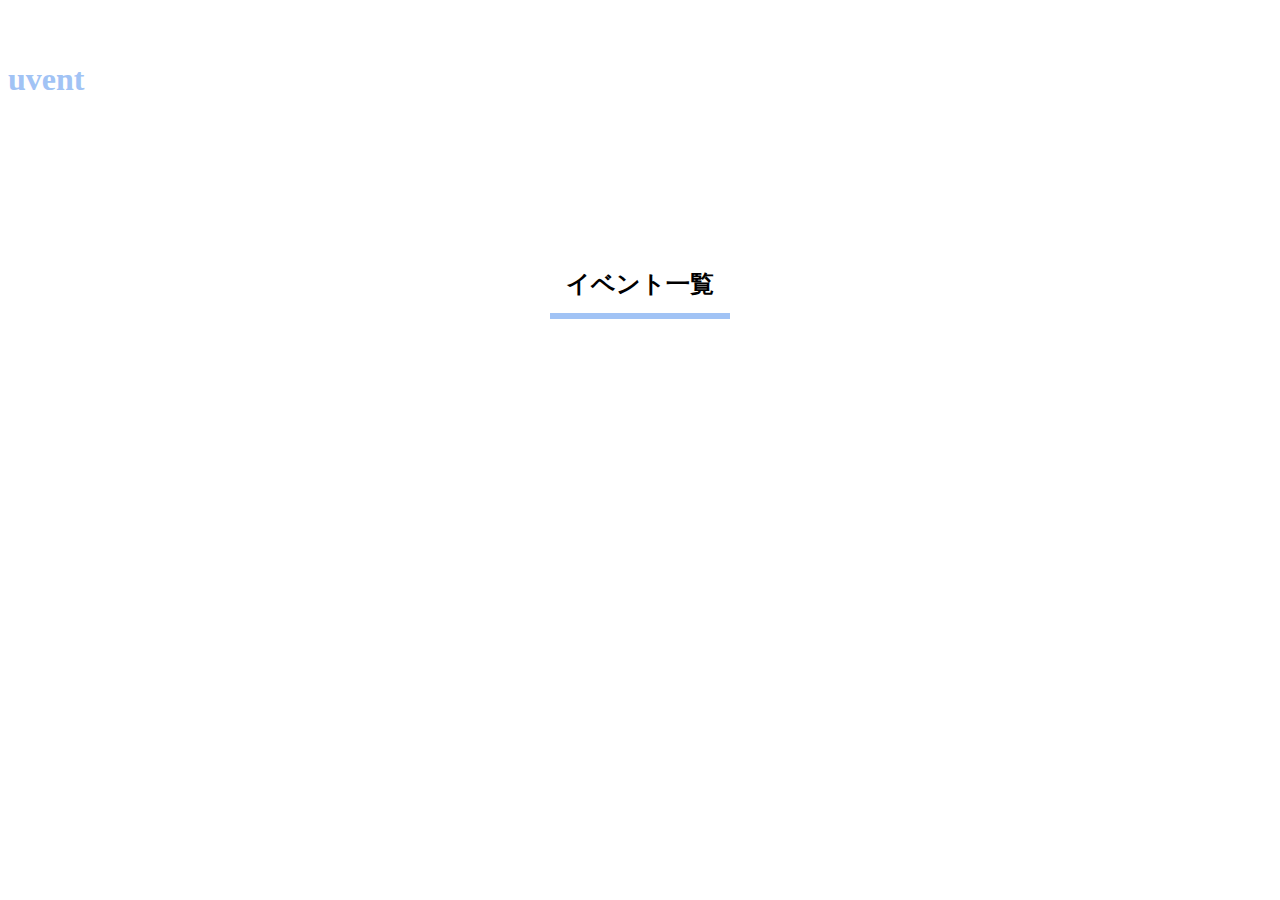
==== lp-temp/event_all.html @ 1d8166c9 "Update signin, signup, all_event" ====
<!doctype html>
<html>
<head>
<meta charset="UTF-8">
<meta name="viewport" content="width=device-width, initial-scale=1">
    <title>uvent</title>
<meta name="keywords" content="">
<meta name="description" content="">
<link rel="icon" type="image/png" href="img/logo.png">
<link rel="stylesheet" media="all" href="css/ress.min.css" />
<link rel="stylesheet" media="all" href="css/style.css" />
<link rel="stylesheet" media="all" href="css/post.css" />
<script src="js/jquery-3.6.0.min.js"></script>
<script src="js/style.js"></script>
	
<!-- Favicon -->
<link rel="icon" type="image/png" href="img/logo.png">
    
</head>
<body>
<header>    
<div class="container">
<div class="row">
    <div class="col span-12 header">
        <h1><a href="index.html">uvent</a></h1>

</header>

<main>
		
    <section>
            <h2 class="center"><span class="under">イベント一覧</span></h2>
    </section>
</main>

</body>
</html>
---- lp-temp/css/style.css ----
@charset "UTF-8";
@import url("grid.css");

:root { /* 色変更される場合は、#以降のカラーコードを変更してください IE非対応 */
    --base-color: #A1C3F5;
    --link-color: #A1C3F5;
    --linkhover-color: #4e4f52;
    --back-color: #FFFDF0;
    --border-color: #FFFDF0;
    --white-color: #FFFDF0;
}

img {
	max-width:100%;
	height: auto;/*高さ自動*/
}
a {
    display:block;
    color: var(--link-color);
    text-decoration-line: none;
}
a:hover { 
    color: var(--linkhover-color);
}

/*ヘッダー
-------------------------------------*/
.header {
	display: flex;
    flex-direction: row;
    padding: 2rem 0 0 0;
}
.header-box1 {
    position: relative;
    left: 73%;
    max-width: 50%;
	margin-top: 8px;
}
.header-box2 {
    position: relative;
    left: 75%;
    max-width: 50%;
	margin-top: 8px;
}
.contact-button {
	padding: 1rem;
	border: 2px solid var(--base-color);
}
nav ul {
	display: flex;
    flex-direction: row;
    justify-content: space-around;
    list-style: none;
	margin: 1rem 0 0 0;
}
nav li {
	flex: 1 0 auto;
}
nav li a {
    text-decoration: none;
    text-align: center;
    width: 100%;
}
nav a:hover {
    background-color: var(--back-color);   
}
nav a {
    padding: 0.5rem;
}

@media screen and (min-width: 768px){
/* PC時はMENUボタンを非表示 */
#open,#close {
    display: none !important;
}

#navi {
    display: block !important;
}
}

@media screen and (max-width: 768px){
.header {
	flex-direction: column;
    margin-bottom: 10px;
}
.header #open,#close  {
    position: absolute;
    top: 20px;
    right: 12px;
}
nav ul {
	flex-direction: column;
}
.header li {
	padding-top: 0;
}
/* スマホ時はMENUボタンを表示 */
#open {
    display: block;
    background: url(../img/button.png);
    background-repeat: no-repeat;
    background-size: contain;
    width: 50px;
    height: 50px;
    border: none;
    position: absolute;
    top: 20px;
    right: 12px;
}
#close  {
    display: block;
    background: url(../img/button2.png);
    background-repeat: no-repeat;
    background-size: contain;
    width: 50px;
    height: 50px;
    border: none;
    position: absolute;
    top: 20px;
    right: 12px;
}
/* スマホ時はメニューを非表示 */
#navi {
    display: none;
}
}
    
/*メイン画像
-------------------------------------*/
.mainimg img {
    width: 100vw;
}

/*メインコンテンツ
-------------------------------------*/
main {
    margin: 5rem 0 0 0;
}
section {
	margin: 5rem 0;
	padding: 3rem 0;
}
.gray-back {
	background-color: var(--back-color);
}

/*キャッチコピー
-------------------------------------*/
.catch {
    text-align: center;
}
.catch h2 {
    padding-bottom: 1rem;
}
.under {
    border-bottom: 0.4rem solid var(--base-color);
    padding:0 1rem 1rem 1rem;
    border-color: #A1C3F5;
}
.center {
	text-align: center;
	margin-bottom: 4rem;
}

/*申し込みの流れ
-------------------------------------*/
.flow.row {
	margin-bottom: 3rem;
}

/*フッター
-------------------------------------*/
footer {
    background-color: var(--back-color); 
    padding: 5rem 0;
}
footer h4 {
    border-bottom: 3px solid var(--base-color);
}

/*お問い合わせ
-------------------------------------*/
.contact-box {
	border: 1px solid var(--border-color);
	text-align: center;
	padding: 2rem 0;
}
.table {
	margin: 4rem 0;
}
.table th {
	width: 250px;
}

/*コピーライト
-------------------------------------*/
.copyright {
    text-align: center;
    padding: 1rem 0;
    background-color: var(--base-color);
}
.copyright a {
    color: var(--white-color);
    text-decoration: none;
	display: inline;
}

/*ページトップへ戻るボタン
-------------------------------------*/
#pagetop {
    position: fixed;
    bottom: 15px;
    right: 15px;
}
#pagetop a {
    display: block;
    background-color: var(--base-color);
    color: var(--white-color);
    width: 50px;
    padding: 10px 5px;
    text-align: center;
}
#pagetop a:hover {
    background-color: var(--link-color);
}

/* 幅768px以下の表示
-------------------------------------*/
@media screen and (max-width: 768px){
	
/*ヘッダー
-------------------------------------*/
.header-box {
	display: none;
}	
/*お問い合わせ
-------------------------------------*/
.table th {
	width: 100%;
	display: block;
}	
.table td {
	display: block;
}
}

/*ボタン
-------------------------------------*/
.button_plus a {
    background: #eee;
    border-radius: 3px;
    position: relative;
    display: flex;
    justify-content: space-around;
    align-items: center;
    margin: 0 auto;
    max-width: 280px;
    padding: 10px 25px;
    color: #313131;
    transition: 0.3s ease-in-out;
    font-weight: 500;
}
.button_plus a:after {
  content: "";
  position: absolute;
  top: 50%;
  bottom: 0;
  right: 2rem;
  font-size: 90%;
  display: flex;
  justify-content: center;
  align-items: center;
  transition: right 0.3s;
  width: 6px;
  height: 6px;
  border-top: solid 2px currentColor;
  border-right: solid 2px currentColor;
  transform: translateY(-50%) rotate(45deg);
}
.button_plus a:hover {
  background: var(--base-color);
  color: #FFF;
}
.button_plus a:hover:after {
  right: 1.4rem;
}
---- lp-temp/css/post.css ----
@charset "UTF-8";
@import url("grid.css");

.post::first-letter{
    color: #A1C3F5;
    font-size: 23px;
}
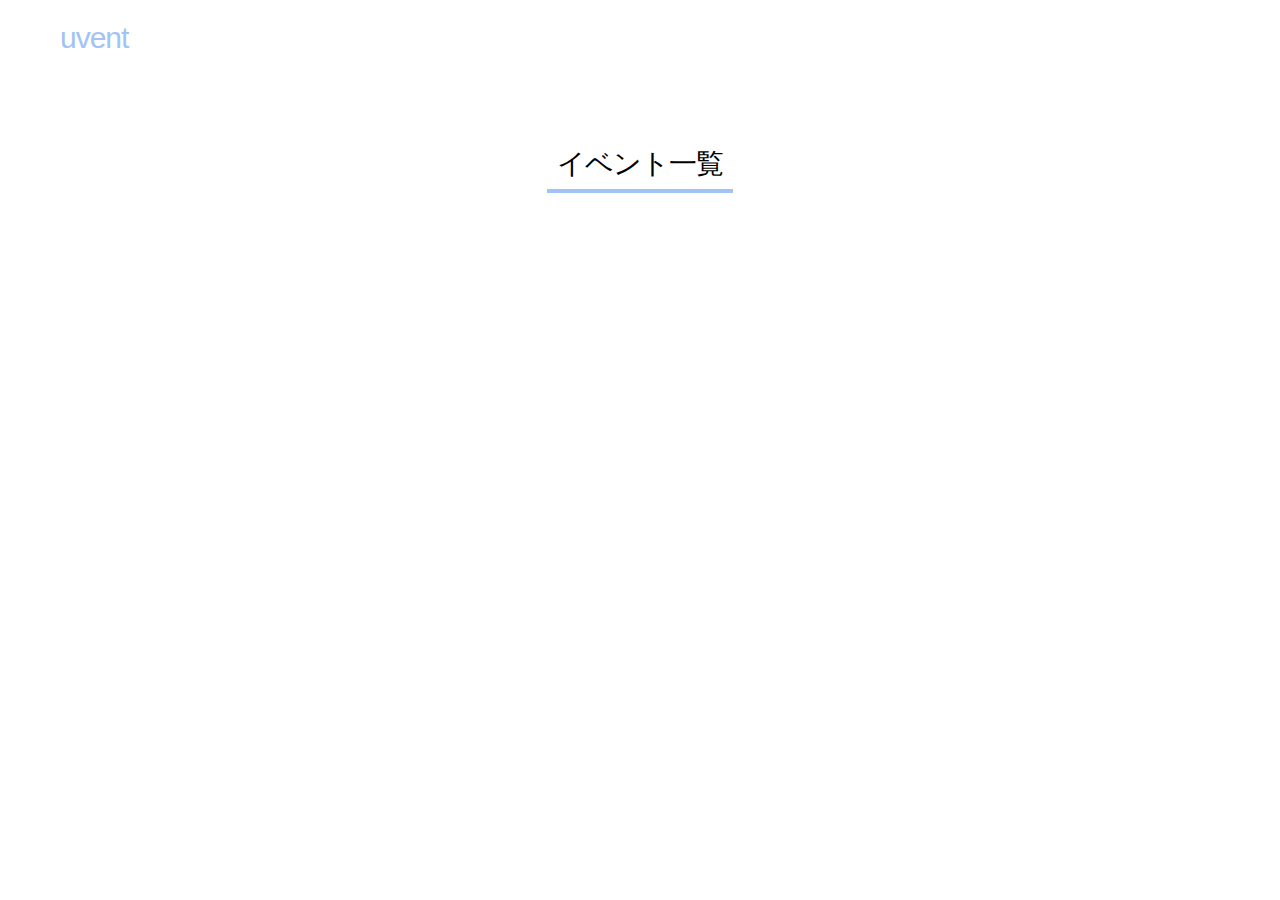
==== commit b161c45a: "Update　post.html, signup.html" ====
--- a/lp-temp/event_all.html
+++ b/lp-temp/event_all.html
@@ -1,37 +1,39 @@
-<!doctype html>
-<html>
-<head>
-<meta charset="UTF-8">
-<meta name="viewport" content="width=device-width, initial-scale=1">
-    <title>uvent</title>
-<meta name="keywords" content="">
-<meta name="description" content="">
-<link rel="icon" type="image/png" href="img/logo.png">
-<link rel="stylesheet" media="all" href="css/ress.min.css" />
-<link rel="stylesheet" media="all" href="css/style.css" />
-<link rel="stylesheet" media="all" href="css/post.css" />
-<script src="js/jquery-3.6.0.min.js"></script>
-<script src="js/style.js"></script>
-	
-<!-- Favicon -->
-<link rel="icon" type="image/png" href="img/logo.png">
-    
-</head>
-<body>
-<header>    
-<div class="container">
-<div class="row">
-    <div class="col span-12 header">
-        <h1><a href="index.html">uvent</a></h1>
-
-</header>
-
-<main>
-		
-    <section>
-            <h2 class="center"><span class="under">イベント一覧</span></h2>
-    </section>
-</main>
-
-</body>
+<!doctype html>
+<html>
+<head>
+<meta charset="UTF-8">
+<meta name="viewport" content="width=device-width, initial-scale=1">
+    <title>uvent</title>
+<meta name="keywords" content="">
+<meta name="description" content="">
+<link rel="icon" type="image/png" href="img/logo.png">
+<link rel="stylesheet" media="all" href="css/ress.min.css" />
+<link rel="stylesheet" media="all" href="css/style.css" />
+<link rel="stylesheet" media="all" href="css/post.css" />
+<script src="js/jquery-3.6.0.min.js"></script>
+<script src="js/style.js"></script>
+	
+<!-- Favicon -->
+<link rel="icon" type="image/png" href="img/logo.png">
+    
+</head>
+<body>
+<header>    
+<div class="container">
+<div class="row">
+    <div class="col span-12 header">
+        <h1><a href="index.html">uvent</a></h1>
+
+</header>
+
+<main>
+		
+    <section>
+            <h2 class="center"><span class="under">イベント一覧</span></h2>
+
+            
+    </section>
+</main>
+
+</body>
 </html>--- a/lp-temp/css/ress.min.css
+++ b/lp-temp/css/ress.min.css
@@ -0,0 +1,5 @@
+/*!
+ * ress.css • v1.2.2
+ * MIT License
+ * github.com/filipelinhares/ress
+ */html{box-sizing:border-box;overflow-y:scroll;-webkit-text-size-adjust:100%}*,:after,:before{background-repeat:no-repeat;box-sizing:inherit}:after,:before{text-decoration:inherit;vertical-align:inherit}*{padding:0;margin:0}audio:not([controls]){display:none;height:0}hr{overflow:visible}article,aside,details,figcaption,figure,footer,header,main,menu,nav,section,summary{display:block}summary{display:list-item}small{font-size:80%}[hidden],template{display:none}abbr[title]{border-bottom:1px dotted;text-decoration:none}a{background-color:transparent;-webkit-text-decoration-skip:objects}a:active,a:hover{outline-width:0}code,kbd,pre,samp{font-family:monospace,monospace}b,strong{font-weight:bolder}dfn{font-style:italic}mark{background-color:#ff0;color:#000}sub,sup{font-size:75%;line-height:0;position:relative;vertical-align:baseline}sub{bottom:-.25em}sup{top:-.5em}input{border-radius:0}[role=button],[type=button],[type=reset],[type=submit],button{cursor:pointer}[disabled]{cursor:default}[type=number]{width:auto}[type=search]{-webkit-appearance:textfield}[type=search]::-webkit-search-cancel-button,[type=search]::-webkit-search-decoration{-webkit-appearance:none}textarea{overflow:auto;resize:vertical}button,input,optgroup,select,textarea{font:inherit}optgroup{font-weight:700}button{overflow:visible}[type=button]::-moz-focus-inner,[type=reset]::-moz-focus-inner,[type=submit]::-moz-focus-inner,button::-moz-focus-inner{border-style:0;padding:0}[type=button]::-moz-focus-inner,[type=reset]::-moz-focus-inner,[type=submit]::-moz-focus-inner,button:-moz-focusring{outline:1px dotted ButtonText}[type=reset],[type=submit],button,html [type=button]{-webkit-appearance:button}button,select{text-transform:none}button,input,select,textarea{background-color:transparent;border-style:none;color:inherit}select{-moz-appearance:none;-webkit-appearance:none}select::-ms-expand{display:none}select::-ms-value{color:currentColor}legend{border:0;color:inherit;display:table;max-width:100%;white-space:normal}::-webkit-file-upload-button{-webkit-appearance:button;font:inherit}[type=search]{-webkit-appearance:textfield;outline-offset:-2px}img{border-style:none}progress{vertical-align:baseline}svg:not(:root){overflow:hidden}audio,canvas,progress,video{display:inline-block}@media screen{[hidden~=screen]{display:inherit}[hidden~=screen]:not(:active):not(:focus):not(:target){position:absolute!important;clip:rect(0 0 0 0)!important}}[aria-busy=true]{cursor:progress}[aria-controls]{cursor:pointer}[aria-disabled]{cursor:default}::-moz-selection{background-color:#b3d4fc;color:#000;text-shadow:none}::selection{background-color:#b3d4fc;color:#000;text-shadow:none}--- a/lp-temp/css/style.css
+++ b/lp-temp/css/style.css
@@ -1,287 +1,274 @@
-@charset "UTF-8";
-@import url("grid.css");
-
-:root { /* 色変更される場合は、#以降のカラーコードを変更してください IE非対応 */
-    --base-color: #A1C3F5;
-    --link-color: #A1C3F5;
-    --linkhover-color: #4e4f52;
-    --back-color: #FFFDF0;
-    --border-color: #FFFDF0;
-    --white-color: #FFFDF0;
-}
-
-img {
-	max-width:100%;
-	height: auto;/*高さ自動*/
-}
-a {
-    display:block;
-    color: var(--link-color);
-    text-decoration-line: none;
-}
-a:hover { 
-    color: var(--linkhover-color);
-}
-
-/*ヘッダー
--------------------------------------*/
-.header {
-	display: flex;
-    flex-direction: row;
-    padding: 2rem 0 0 0;
-}
-.header-box1 {
-    position: relative;
-    left: 73%;
-    max-width: 50%;
-	margin-top: 8px;
-}
-.header-box2 {
-    position: relative;
-    left: 75%;
-    max-width: 50%;
-	margin-top: 8px;
-}
-.contact-button {
-	padding: 1rem;
-	border: 2px solid var(--base-color);
-}
-nav ul {
-	display: flex;
-    flex-direction: row;
-    justify-content: space-around;
-    list-style: none;
-	margin: 1rem 0 0 0;
-}
-nav li {
-	flex: 1 0 auto;
-}
-nav li a {
-    text-decoration: none;
-    text-align: center;
-    width: 100%;
-}
-nav a:hover {
-    background-color: var(--back-color);   
-}
-nav a {
-    padding: 0.5rem;
-}
-
-@media screen and (min-width: 768px){
-/* PC時はMENUボタンを非表示 */
-#open,#close {
-    display: none !important;
-}
-
-#navi {
-    display: block !important;
-}
-}
-
-@media screen and (max-width: 768px){
-.header {
-	flex-direction: column;
-    margin-bottom: 10px;
-}
-.header #open,#close  {
-    position: absolute;
-    top: 20px;
-    right: 12px;
-}
-nav ul {
-	flex-direction: column;
-}
-.header li {
-	padding-top: 0;
-}
-/* スマホ時はMENUボタンを表示 */
-#open {
-    display: block;
-    background: url(../img/button.png);
-    background-repeat: no-repeat;
-    background-size: contain;
-    width: 50px;
-    height: 50px;
-    border: none;
-    position: absolute;
-    top: 20px;
-    right: 12px;
-}
-#close  {
-    display: block;
-    background: url(../img/button2.png);
-    background-repeat: no-repeat;
-    background-size: contain;
-    width: 50px;
-    height: 50px;
-    border: none;
-    position: absolute;
-    top: 20px;
-    right: 12px;
-}
-/* スマホ時はメニューを非表示 */
-#navi {
-    display: none;
-}
-}
-    
-/*メイン画像
--------------------------------------*/
-.mainimg img {
-    width: 100vw;
-}
-
-/*メインコンテンツ
--------------------------------------*/
-main {
-    margin: 5rem 0 0 0;
-}
-section {
-	margin: 5rem 0;
-	padding: 3rem 0;
-}
-.gray-back {
-	background-color: var(--back-color);
-}
-
-/*キャッチコピー
--------------------------------------*/
-.catch {
-    text-align: center;
-}
-.catch h2 {
-    padding-bottom: 1rem;
-}
-.under {
-    border-bottom: 0.4rem solid var(--base-color);
-    padding:0 1rem 1rem 1rem;
-    border-color: #A1C3F5;
-}
-.center {
-	text-align: center;
-	margin-bottom: 4rem;
-}
-
-/*申し込みの流れ
--------------------------------------*/
-.flow.row {
-	margin-bottom: 3rem;
-}
-
-/*フッター
--------------------------------------*/
-footer {
-    background-color: var(--back-color); 
-    padding: 5rem 0;
-}
-footer h4 {
-    border-bottom: 3px solid var(--base-color);
-}
-
-/*お問い合わせ
--------------------------------------*/
-.contact-box {
-	border: 1px solid var(--border-color);
-	text-align: center;
-	padding: 2rem 0;
-}
-.table {
-	margin: 4rem 0;
-}
-.table th {
-	width: 250px;
-}
-
-/*コピーライト
--------------------------------------*/
-.copyright {
-    text-align: center;
-    padding: 1rem 0;
-    background-color: var(--base-color);
-}
-.copyright a {
-    color: var(--white-color);
-    text-decoration: none;
-	display: inline;
-}
-
-/*ページトップへ戻るボタン
--------------------------------------*/
-#pagetop {
-    position: fixed;
-    bottom: 15px;
-    right: 15px;
-}
-#pagetop a {
-    display: block;
-    background-color: var(--base-color);
-    color: var(--white-color);
-    width: 50px;
-    padding: 10px 5px;
-    text-align: center;
-}
-#pagetop a:hover {
-    background-color: var(--link-color);
-}
-
-/* 幅768px以下の表示
--------------------------------------*/
-@media screen and (max-width: 768px){
-	
-/*ヘッダー
--------------------------------------*/
-.header-box {
-	display: none;
-}	
-/*お問い合わせ
--------------------------------------*/
-.table th {
-	width: 100%;
-	display: block;
-}	
-.table td {
-	display: block;
-}
-}
-
-/*ボタン
--------------------------------------*/
-.button_plus a {
-    background: #eee;
-    border-radius: 3px;
-    position: relative;
-    display: flex;
-    justify-content: space-around;
-    align-items: center;
-    margin: 0 auto;
-    max-width: 280px;
-    padding: 10px 25px;
-    color: #313131;
-    transition: 0.3s ease-in-out;
-    font-weight: 500;
-}
-.button_plus a:after {
-  content: "";
-  position: absolute;
-  top: 50%;
-  bottom: 0;
-  right: 2rem;
-  font-size: 90%;
-  display: flex;
-  justify-content: center;
-  align-items: center;
-  transition: right 0.3s;
-  width: 6px;
-  height: 6px;
-  border-top: solid 2px currentColor;
-  border-right: solid 2px currentColor;
-  transform: translateY(-50%) rotate(45deg);
-}
-.button_plus a:hover {
-  background: var(--base-color);
-  color: #FFF;
-}
-.button_plus a:hover:after {
-  right: 1.4rem;
+@charset "UTF-8";
+@import url("grid.css");
+
+:root { /* 色変更される場合は、#以降のカラーコードを変更してください IE非対応 */
+    --base-color: #A1C3F5;
+    --link-color: #A1C3F5;
+    --linkhover-color: #4e4f52;
+    --back-color: #FFFDF0;
+    --border-color: #FFFDF0;
+    --white-color: #FFFDF0;
+}
+
+img {
+	max-width:100%;
+	height: auto;/*高さ自動*/
+}
+a {
+    display:block;
+    color: var(--link-color);
+    text-decoration-line: none;
+}
+a:hover { 
+    color: var(--linkhover-color);
+}
+
+/*ヘッダー
+-------------------------------------*/
+.header {
+	display: flex;
+    flex-direction: row;
+    padding: 2rem 0 0 0;
+}
+.header-box1 {
+    position: relative;
+    left: 73%;
+    max-width: 50%;
+	margin-top: 8px;
+}
+.header-box2 {
+    position: relative;
+    left: 75%;
+    max-width: 50%;
+	margin-top: 8px;
+}
+.contact-button {
+	padding: 1rem;
+	border: 2px solid var(--base-color);
+}
+nav ul {
+	display: flex;
+    flex-direction: row;
+    justify-content: space-around;
+    list-style: none;
+	margin: 1rem 0 0 0;
+}
+nav li {
+	flex: 1 0 auto;
+}
+nav li a {
+    text-decoration: none;
+    text-align: center;
+    width: 100%;
+}
+nav a:hover {
+    background-color: var(--back-color);   
+}
+nav a {
+    padding: 0.5rem;
+}
+
+@media screen and (min-width: 768px){
+/* PC時はMENUボタンを非表示 */
+#open,#close {
+    display: none !important;
+}
+
+#navi {
+    display: block !important;
+}
+}
+
+@media screen and (max-width: 768px){
+.header {
+	flex-direction: column;
+    margin-bottom: 10px;
+}
+.header #open,#close  {
+    position: absolute;
+    top: 20px;
+    right: 12px;
+}
+nav ul {
+	flex-direction: column;
+}
+.header li {
+	padding-top: 0;
+}
+/* スマホ時はMENUボタンを表示 */
+#open {
+    display: block;
+    background: url(../img/button.png);
+    background-repeat: no-repeat;
+    background-size: contain;
+    width: 50px;
+    height: 50px;
+    border: none;
+    position: absolute;
+    top: 20px;
+    right: 12px;
+}
+#close  {
+    display: block;
+    background: url(../img/button2.png);
+    background-repeat: no-repeat;
+    background-size: contain;
+    width: 50px;
+    height: 50px;
+    border: none;
+    position: absolute;
+    top: 20px;
+    right: 12px;
+}
+/* スマホ時はメニューを非表示 */
+#navi {
+    display: none;
+}
+}
+    
+/*メイン画像
+-------------------------------------*/
+.mainimg img {
+    width: 100vw;
+}
+
+/*メインコンテンツ
+-------------------------------------*/
+main {
+    margin: 5rem 0 0 0;
+}
+section {
+	margin: 5rem 0;
+	padding: 3rem 0;
+}
+.gray-back {
+	background-color: var(--back-color);
+}
+
+/*キャッチコピー
+-------------------------------------*/
+.catch {
+    text-align: center;
+}
+.catch h2 {
+    padding-bottom: 1rem;
+}
+.under {
+    border-bottom: 0.4rem solid var(--base-color);
+    padding:0 1rem 1rem 1rem;
+    border-color: #A1C3F5;
+}
+.center {
+	text-align: center;
+	margin-bottom: 4rem;
+}
+
+/*
+-------------------------------------*/
+.flow.row {
+	margin-bottom: 3rem;
+}
+
+/*フッター
+-------------------------------------*/
+footer {
+    background-color: var(--back-color); 
+    padding: 5rem 0;
+}
+footer h4 {
+    border-bottom: 3px solid var(--base-color);
+}
+
+/*フォーム
+-------------------------------------*/
+.contact-box {
+	border: 1px solid var(--border-color);
+	text-align: center;
+	padding: 2rem 0;
+}
+.table {
+	margin: 4rem 0;
+}
+.table th {
+	width: 250px;
+}
+
+/*ページトップへ戻るボタン
+-------------------------------------*/
+#pagetop {
+    position: fixed;
+    bottom: 15px;
+    right: 15px;
+}
+#pagetop a {
+    display: block;
+    background-color: var(--base-color);
+    color: var(--white-color);
+    width: 50px;
+    padding: 10px 5px;
+    text-align: center;
+}
+#pagetop a:hover {
+    background-color: var(--link-color);
+}
+
+/* 幅768px以下の表示
+-------------------------------------*/
+@media screen and (max-width: 768px){
+	
+/*ヘッダー
+-------------------------------------*/
+.header-box {
+	display: none;
+}	
+/*フォーム
+-------------------------------------*/
+.table th {
+	width: 100%;
+	display: block;
+}	
+.table td {
+	display: block;
+}
+}
+
+/*ボタン
+-------------------------------------*/
+.button_plus a {
+    background: #eee;
+    border-radius: 3px;
+    position: relative;
+    display: flex;
+    justify-content: space-around;
+    align-items: center;
+    margin: 0 auto;
+    max-width: 280px;
+    padding: 10px 25px;
+    color: #313131;
+    transition: 0.3s ease-in-out;
+    font-weight: 500;
+}
+.button_plus a:after {
+  content: "";
+  position: absolute;
+  top: 50%;
+  bottom: 0;
+  right: 2rem;
+  font-size: 90%;
+  display: flex;
+  justify-content: center;
+  align-items: center;
+  transition: right 0.3s;
+  width: 6px;
+  height: 6px;
+  border-top: solid 2px currentColor;
+  border-right: solid 2px currentColor;
+  transform: translateY(-50%) rotate(45deg);
+}
+.button_plus a:hover {
+  background: var(--base-color);
+  color: #FFF;
+}
+.button_plus a:hover:after {
+  right: 1.4rem;
 }--- a/lp-temp/css/post.css
+++ b/lp-temp/css/post.css
@@ -1,7 +1,13 @@
 @charset "UTF-8";
 @import url("grid.css");
+@import url("style.css");
 
 .post::first-letter{
     color: #A1C3F5;
     font-size: 23px;
+}
+
+.required{
+    color: #5e9af4;
+    font-size: 10px;
 }